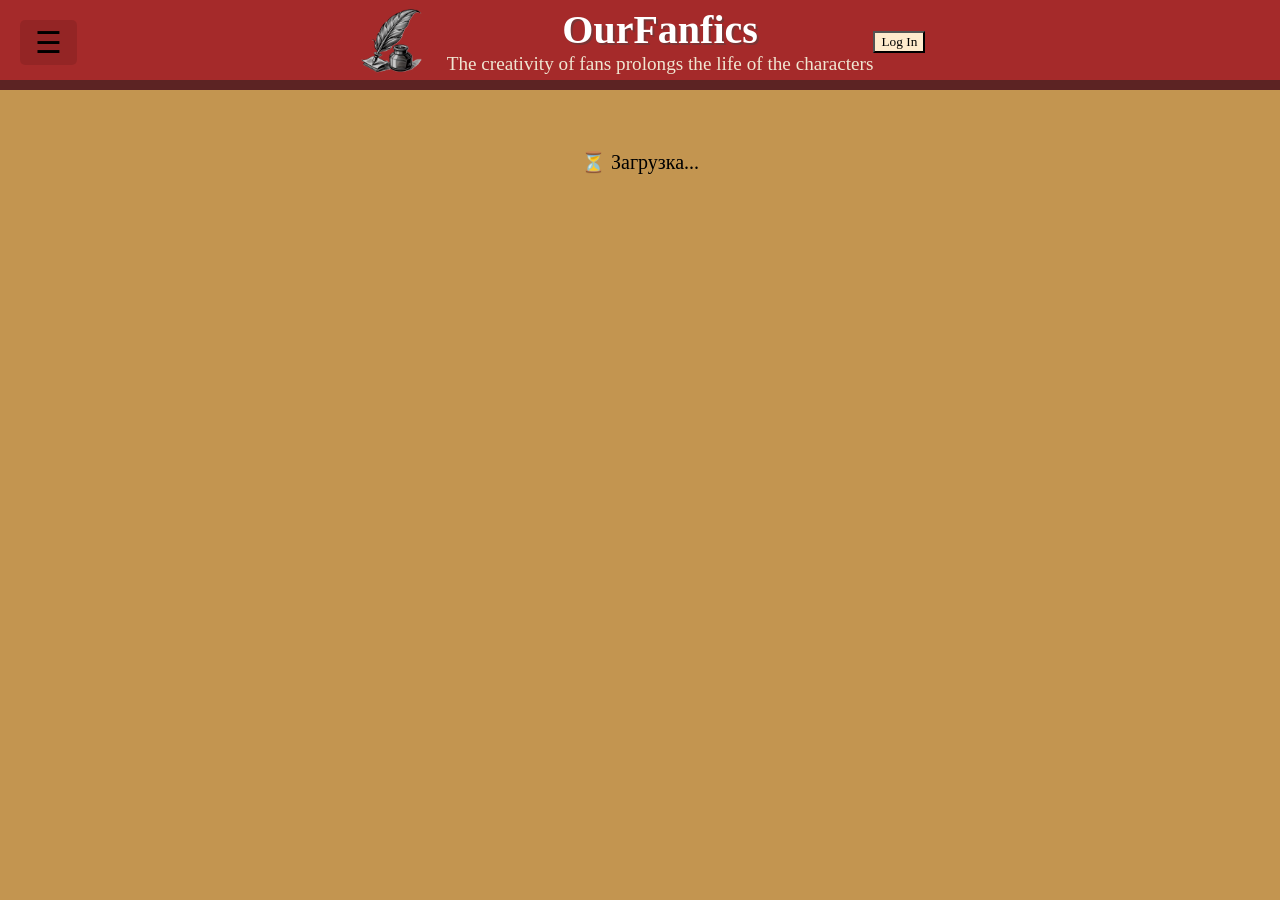
==== html/asss.html @ 14d0f190 "#" ====
<!DOCTYPE html>
<html lang="ru">
<head>
    <meta charset="UTF-8">
    <meta name="viewport" content="width=device-width, initial-scale=1.0, viewport-fit=cover">
    <title>OurFanfics – Читай и создавай</title>
    <link rel="stylesheet" href="/css/main.css">
    <link rel="stylesheet" href="/css/settings.css">
    <link rel="stylesheet" href="/css/asss.css">
</head>
<body>
<div class="container">
    <div class="header">
        <div class="image-header">
            <img src="/images/11.png" alt="Лого">
        </div>
        <div class="header-title">
            <h1>OurFanfics</h1>
            <p>The creativity of fans prolongs the life of the characters</p>
        </div>
        <div class="LoginButton">
            <button>Log In</button>
        </div>
    </div>
    <div class="main">
        <div class="nav-panel">
            <div class="profile-vision">
                <img src="/images/anonymous-profile.png" class="profile-icon" alt="avatar">
                <div class="nick" data-i18n="profile-nick">Nick</div>
            </div>
            <div class="buttons">
                <button data-page="main" data-i18n="nav-main" id="navMainBtn">Main</button>
                <button data-page="profile" data-i18n="nav-profile">Profile</button>
                <button data-page="create" data-i18n="nav-create">Create</button>
                <button data-page="saves" data-i18n="nav-saves">Saves</button>
                <button data-page="settings" data-i18n="nav-settings">Settings</button>
                <button data-page="rules" data-i18n="nav-rules">Rules</button>
                <button data-page="faq" data-i18n="nav-faq">FAQ</button>
                <button data-page="back" data-i18n="nav-back" id="navBackBtn">← Back</button>
            </div>
        </div>
        <div class="main-panel" id="dynamicContent">
            <div id="loadingIndicator" style="text-align:center; padding:40px;">⏳ Загрузка...</div>
        </div>
    </div>
</div>

<script src="/js_outer/outer.js"></script>
</body>
</html>
    <script src="/js_outer/outer.js"></script>
    <script src="/js_inter/main.js"></script>
    <script src="/js_inter/settings.js"></script>
    <script src="/js_inter/asss.js"></script>
---- css/main.css ----
gh* {
    font-family: 'Monotype Corsiva';
    box-sizing: border-box;
}

body {
    margin: 0;
    padding: 0;
    background-color: rgb(195, 149, 80);
    transition: background-color 0.3s, color 0.3s;
}

.container {
    display: flex;
    flex-direction: column;
    min-height: 100vh;
}

.header {
    background-color: brown;
    border-bottom: 10px solid rgb(92, 35, 35);
    justify-content: center;
    text-align: center;
    height: 10vh;
    display: flex;
    flex-direction: row;
    align-items: center;
}

.image-header {
    display: flex;
    margin-right: 20px;
}

.image-header img {
    height: 8vh;
}

.header-title h1 {
    font-size: 2.5rem;
    margin: 0;
    color: white;
    text-shadow: 2px 2px 0 rgb(122, 53, 53);
}

.header-title p {
    font-size: 1.2rem;
    margin: 0;
    color: #f0e6d2;
}

.main {
    display: flex;
    flex-direction: row;
    flex: 1;
}

.nav-panel {
    background-color: blanchedalmond;
    width: 30%;
    display: flex;
    flex-direction: column;
    padding-bottom: 10px;
    height: 87.2vh;
    border-right: 10px solid rgb(92, 35, 35);
    border-bottom: 10px solid rgb(92, 35, 35);
    overflow-y: auto;
    position: relative;
}

.profile-vision {
    background-color: rgb(136, 118, 118);
    margin: 50px 70px;
    border-radius: 40px;
    display: flex;
    flex-direction: column;
    align-items: center;
    padding: 20px 0;
}

.profile-vision .profile-icon {
    width: 80px;
    height: 80px;
}

.profile-vision .nick {
    font-size: xx-large;
    color: white;
    margin-top: 10px;
}

.buttons {
    display: flex;
    flex-direction: column;
    gap: 5px;
    margin-left: 0;
    flex: 1;
}

.buttons button {
    font-size: xx-large;
    background-image: url(../images/texture-button.png);
    clip-path: polygon(0% 0%, 100% 0%, 90% 50%, 100% 100%, 0% 100%);
    border: none;
    cursor: pointer;
    padding: 15px 20px;
    text-align: left;
    transition: background-color 0.2s;
    background-color: #d2b48c;
    color: #2c1810;
    font-weight: bold;
}

.buttons button:hover {
    background-color: #c3a078;
}

.hide-panel-btn {
    width: 100%;
    padding: 10px;
    margin-top: 20px;
    cursor: pointer;
    background: #ff4444;
    color: white;
    border: none;
    border-radius: 5px;
    font-size: 16px;
}

.nav-close-btn {
    position: absolute;
    top: 10px;
    right: 10px;
    width: 30px;
    height: 30px;
    background: #ff0000;
    color: white;
    border-radius: 50%;
    display: flex;
    align-items: center;
    justify-content: center;
    font-size: 30px;
    cursor: pointer;
    z-index: 1001;
}

.main-panel {
    background-color: rgb(195, 149, 80);
    flex: 1;
    padding: 20px;
    overflow-y: auto;
}

.categories {
    display: flex;
    flex-direction: row;
    width: 100%;
    border-bottom: 10px solid rgb(92, 35, 35);
    min-height: 87.2vh;
}

.categories-list {
    display: flex;
    flex-direction: column;
    width: 60%;
    padding-right: 10px;
}

.categories-list-two {
    display: flex;
    flex-direction: column;
    width: 40%;
}

.LoginButton button{
    background-color: blanchedalmond;
}
.categories-list p,
.categories-list-two p {
    font-size: xx-large;
    margin-left: 10px;
    font-weight: 900;
    color: #2c1810;
}

.categories-list button,
.status button,
.date button {
    background-color: rgb(110, 104, 104);
    margin-bottom: 10px;
    font-size: x-large;
    margin-left: 10px;
    border-radius: 10px;
    padding: 8px 15px;
    border: 2px solid #4a3f35;
    cursor: pointer;
    color: white;
    transition: background-color 0.2s;
}

.categories-list button:hover,
.status button:hover,
.date button:hover {
    background-color: #8a7a6a;
}

.search {
    display: flex;
    flex-direction: row;
    margin-top: auto;
    justify-content: right;
    align-items: center;
    padding: 10px;
}

.search-placeholder {
    font-size: 23px;
    background-color: blanchedalmond;
    border: 2px solid rgb(92, 35, 35);
    border-radius: 5px 0 0 5px;
    padding: 5px;
}

.search-button {
    margin-left: 0;
    margin-right: 3px;
    background-color: blanchedalmond;
    font-size: larger;
    border: 2px solid rgb(92, 35, 35);
    border-left: none;
    border-radius: 0 5px 5px 0;
    padding: 5px 10px;
    cursor: pointer;
}

.search-method select {
    font-size: 25px;
    background-color: black;
    color: white;
    margin-right: 20px;
    margin-top: 2px;
    padding: 5px;
    border-radius: 5px;
}

div[style*="background-color: blanchedalmond"] {
    background-color: blanchedalmond;
    border-radius: 10px;
    padding: 20px;
    margin: 20px;
}

.main-panel button {
    padding: 5px 10px;
    background-color: brown;
    color: white;
    border: none;
    border-radius: 3px;
    cursor: pointer;
    font-size: 16px;
}

.main-panel button:hover {
    background-color: #9b4a3a;
}

form {
    background-color: blanchedalmond;
    padding: 20px;
    border-radius: 10px;
    margin: 20px;
    max-width: 600px;
}

form h1 {
    text-align: center;
    color: #2c1810;
}

form p {
    font-size: 18px;
    margin-bottom: 5px;
}

form input[type="text"],
form input[type="password"],
form input[type="search"],
form textarea,
form select {
    width: 100%;
    padding: 8px;
    margin-bottom: 15px;
    border: 2px solid rgb(92, 35, 35);
    border-radius: 5px;
    font-size: 16px;
}

form input[type="submit"],
form button {
    background-color: brown;
    color: white;
    border: none;
    padding: 10px 20px;
    font-size: 18px;
    border-radius: 5px;
    cursor: pointer;
}

form input[type="submit"]:hover,
form button:hover {
    background-color: #9b4a3a;
}

.login, .reg {
    width: 100%;
    font-size: 20px;
}

.bottom {
    text-align: center;
    margin-top: 20px;
}

body.dark-theme {
    background-color: #1a1a1a;
    color: #e0e0e0;
}

body.dark-theme .header {
    background-color: #2d2d2d;
    border-color: #4a4a4a;
}

body.dark-theme .header-title h1 {
    color: #e0e0e0;
    text-shadow: 2px 2px 0 #4a4a4a;
}

body.dark-theme .header-title p {
    color: #b0b0b0;
}

body.dark-theme .nav-panel {
    background-color: #2d2d2d !important;
    border-right: 10px solid #4a4a4a !important;
    border-bottom: 10px solid #4a4a4a !important;
}

body.dark-theme .profile-vision {
    background-color: #3a3a3a !important;
}

body.dark-theme .profile-vision .nick {
    color: #e0e0e0 !important;
}

body.dark-theme .buttons button {
    background-color: #3a3a3a !important;
    background-image: none !important;
    color: #e0e0e0 !important;
    border: 1px solid #555 !important;
    clip-path: polygon(0% 0%, 100% 0%, 90% 50%, 100% 100%, 0% 100%);
}

body.dark-theme .buttons button:hover {
    background-color: #4a4a4a !important;
}

body.dark-theme .hide-panel-btn {
    background-color: #b33 !important;
}

body.dark-theme .hide-panel-btn:hover {
    background-color: #c44 !important;
}

body.dark-theme .nav-close-btn {
    background-color: #b33 !important;
}

body.dark-theme .nav-close-btn:hover {
    background-color: #c44 !important;
}

body.dark-theme .main-panel {
    background-color: #2a2a2a;
}

body.dark-theme .categories-list p,
body.dark-theme .categories-list-two p {
    color: #e0e0e0;
}

body.dark-theme .categories-list button,
body.dark-theme .status button,
body.dark-theme .date button {
    background-color: #3a3a3a;
    color: #e0e0e0;
    border: 1px solid #555;
}

body.dark-theme .categories-list button:hover,
body.dark-theme .status button:hover,
body.dark-theme .date button:hover {
    background-color: #4a4a4a;
}

body.dark-theme .search-placeholder {
    background-color: #3a3a3a;
    color: #e0e0e0;
    border: 1px solid #555;
}

body.dark-theme .search-button {
    background-color: #3a3a3a;
    color: #e0e0e0;
    border: 1px solid #555;
    border-left: none;
}

body.dark-theme .search-method select {
    background-color: #3a3a3a;
    color: #e0e0e0;
    border: 1px solid #555;
}

body.dark-theme div[style*="background-color: blanchedalmond"] {
    background-color: #2d2d2d !important;
    color: #e0e0e0;
}

body.dark-theme .main-panel button {
    background-color: #4a4a4a;
    color: #e0e0e0;
}

body.dark-theme .main-panel button:hover {
    background-color: #5a5a5a;
}

body.dark-theme form {
    background-color: #2d2d2d;
    color: #e0e0e0;
}

body.dark-theme form h1 {
    color: #e0e0e0;
}

body.dark-theme form input[type="text"],
body.dark-theme form input[type="password"],
body.dark-theme form input[type="search"],
body.dark-theme form textarea,
body.dark-theme form select {
    background-color: #3a3a3a;
    color: #e0e0e0;
    border: 1px solid #555;
}

body.dark-theme form input[type="submit"],
body.dark-theme form button {
    background-color: #4a4a4a;
    color: #e0e0e0;
}

body.dark-theme form input[type="submit"]:hover,
body.dark-theme form button:hover {
    background-color: #5a5a5a;
}

body.dark-theme .main-content {
    background-color: #2a2a2a;
    color: #e0e0e0;
}

body.font-small {
    font-size: 14px;
}

body.font-medium {
    font-size: 16px;
}

body.font-large {
    font-size: 18px;
}

@media (max-width: 768px) {
    .main {
        flex-direction: column;
    }
    .nav-panel {
        width: 100%;
        height: auto;
        border-right: none;
    }
    .categories {
        flex-direction: column;
    }
    .categories-list,
    .categories-list-two {
        width: 100%;
    }
}
/* Состояние кнопки, когда она "зажата" (активна) */
.categories-list button.active,
.status button.active,
.date button.active {
    background-color: #2ecc71 !important; /* Зеленый цвет */
    color: white !important;
    border-color: #27ae60 !important;
    box-shadow: inset 0 2px 4px rgba(0,0,0,0.2); /* Эффект нажатости */
}

/* Опционально: эффект при наведении для лучшего отклика */
.categories-list button:hover {
    cursor: pointer;
    filter: brightness(90%);
}
---- css/settings.css ----
/* Базовые стили (вместо *) */
html, body {
    margin: 0;
    padding: 0;
    background-color: rgb(195, 149, 80);
    transition: background-color 0.3s, color 0.3s;
    font-family: 'Monotype Corsiva', cursive; /* Шрифт по умолчанию */
}

/* Наследование шрифтов для всех элементов ввода */
button, select, input, textarea, span, div, h1, h2 {
    font-family: inherit;
}

/* Контейнеры */
.settings-container {
    background-color: blanchedalmond;
    margin: 20px;
    padding: 20px;
    border-radius: 10px;
    color: #333;
}

.setting-item {
    margin-bottom: 20px;
}

.settings-title-text {
    margin-left: 20px;
}

/* Кнопка по умолчанию */
#saveSettingsBtn {
    padding: 10px 20px;
    background-color: brown;
    color: white;
    border: none;
    border-radius: 5px;
    cursor: pointer;
}

body.dark-theme {
    background-color: #1a1a1a;
    color: #f0f0f0;
}

body.dark-theme .settings-container {
    background-color: #2d2d2d;
    color: #f0f0f0;
}

body.dark-theme select, 
body.dark-theme input {
    background-color: #3d3d3d;
    color: #f0f0f0;
    border: 1px solid #555;
}

body.dark-theme #saveSettingsBtn {
    background-color: #5c2323;
}

/* Размеры шрифтов */
body.font-small { font-size: 16px; }
body.font-medium { font-size: 20px; }
body.font-large { font-size: 28px; }
---- css/asss.css ----
* {
            box-sizing: border-box;
        }

        /* Основные контейнеры */
        .container, .main-panel, .reading-mode, .fanfic-item, .fanfic-content {
            max-width: 100%;
            overflow-x: hidden;
        }

        /* Принудительный перенос для всех текстовых блоков */
        .fanfic-content,
        .fanfic-item p,
        .fanfic-full-title h2,
        .fanfic-meta,
        .reading-mode div,
        .reading-mode p,
        .reading-mode h2,
        .reading-mode h3,
        #dynamicContent * {
            overflow-wrap: break-word;
            word-wrap: break-word;
            word-break: break-word;
            white-space: normal;
        }

        /* Специально для длинных ссылок или неразрывных строк */
        .fanfic-content a,
        .fanfic-item a {
            word-break: break-all;
        }

        /* Адаптация под мобильные экраны */
        @media (max-width: 768px) {
            .reading-mode {
                padding: 15px;
                margin: 10px;
            }
            .fanfic-full-title {
                padding-left: 12px;
            }
            .fanfic-content {
                font-size: 0.98rem;
                line-height: 1.5;
            }
            .fanfic-item div[style*="display: flex"] {
                flex-direction: column;
            }
            .fanfic-item button {
                margin-top: 10px;
                width: 100%;
            }
        }

        /* Остальные оригинальные стили (сохранены и улучшены) */
        .reading-mode {
            background: #85714a;
            border-radius: 20px;
            padding: 25px;
            margin: 15px;
            box-shadow: 0 2px 8px rgba(0,0,0,0.1);
        }
        .fanfic-full-title {
            color: #4a2a2a;
            border-left: 6px solid #a0522d;
            padding-left: 20px;
            margin-bottom: 20px;
        }
        .fanfic-meta {
            color: #6b4e4e;
            margin-bottom: 30px;
            font-style: italic;
        }
        .fanfic-content {
            line-height: 1.6;
            font-size: 1.05rem;
            font-family: 'Georgia', serif;
        }
        .back-button {
            background: #8b5a2b;
            color: rgb(177, 103, 103);
            border: none;
            padding: 8px 18px;
            border-radius: 30px;
            cursor: pointer;
            margin-bottom: 20px;
            font-weight: bold;
        }
        .back-button:hover {
            background: #5a3a1a;
        }
        /* Для элементов списка фанфиков */
        .fanfic-item {
            border-bottom: 2px solid brown;
            padding: 15px 0;
            margin-bottom: 10px;
        }
        .fanfic-item h3 {
            margin: 0 0 5px 0;
            color: #4a2a2a;
        }
        .fanfic-item p {
            margin: 5px 0;
            color: #666;
        }
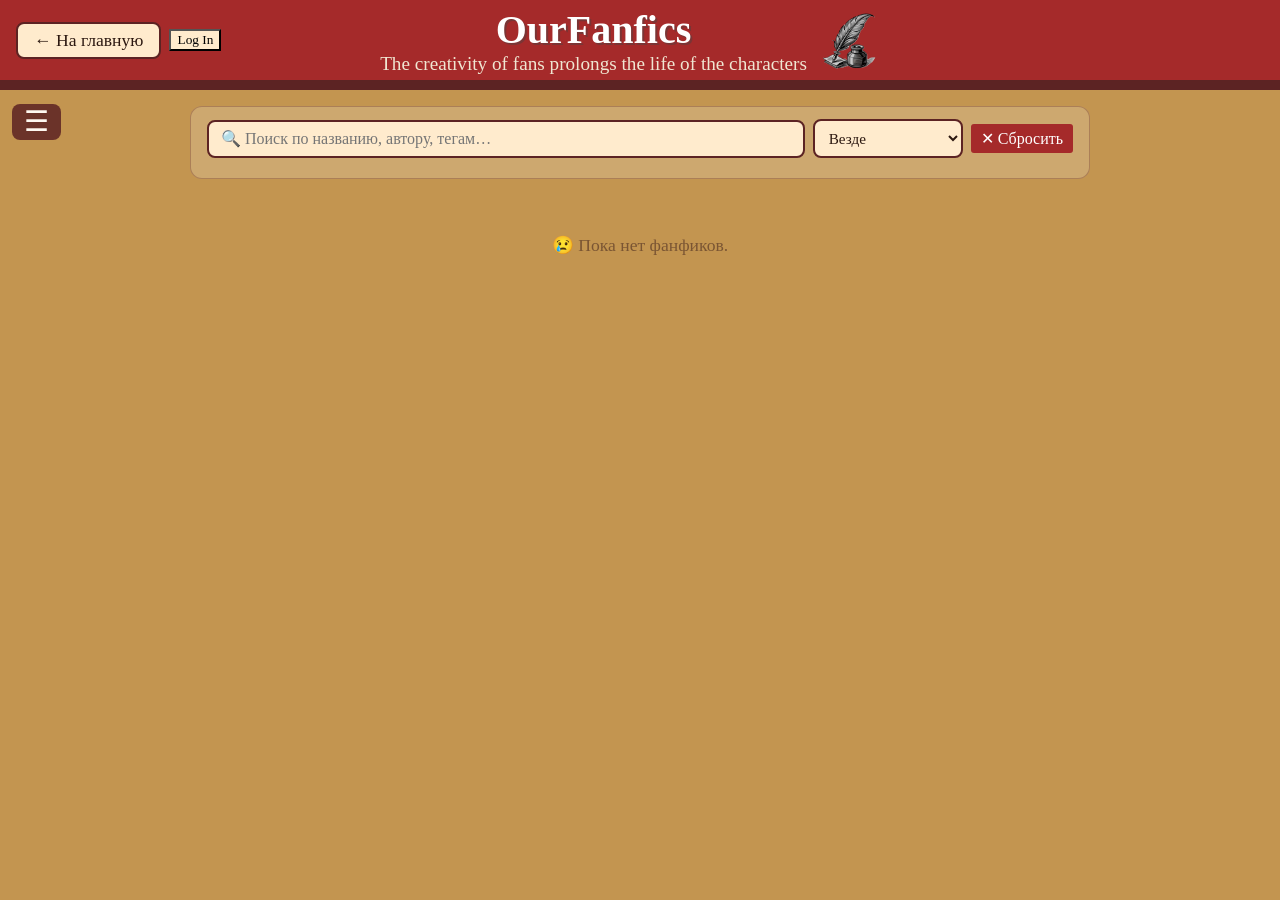
==== commit af352ec4: "#" ====
--- a/html/asss.html
+++ b/html/asss.html
@@ -10,46 +10,97 @@
 </head>
 <body>
 <div class="container">
+
+    <!-- ── Шапка ── -->
     <div class="header">
-        <div class="image-header">
-            <img src="/images/11.png" alt="Лого">
+
+        <!-- Левая часть: кнопка «На главную» + LoginButton -->
+        <div class="header-actions">
+            <button class="back-to-site-btn" onclick="window.location.href='/html/index.html'">
+                ← На главную
+            </button>
+            <div class="LoginButton"></div>
         </div>
-        <div class="header-title">
-            <h1>OurFanfics</h1>
-            <p>The creativity of fans prolongs the life of the characters</p>
+
+        <!-- Центр: название + иконка рядом справа -->
+        <div class="header-center">
+            <div class="header-title">
+                <h1>OurFanfics</h1>
+                <p>The creativity of fans prolongs the life of the characters</p>
+            </div>
+            <div class="image-header">
+                <img src="/images/11.png" alt="Лого">
+            </div>
         </div>
-        <div class="LoginButton">
-            <button>Log In</button>
-        </div>
+
+        <!-- Правый распорный блок (симметрия) -->
+        <div class="header-spacer"></div>
+
     </div>
+
     <div class="main">
-        <div class="nav-panel">
+
+        <!-- ── Навигационная панель ── -->
+        <nav class="nav-panel">
             <div class="profile-vision">
-                <img src="/images/anonymous-profile.png" class="profile-icon" alt="avatar">
-                <div class="nick" data-i18n="profile-nick">Nick</div>
+                <img class="profile-icon" src="/images/profile-default.png" alt="Профиль">
+                <span class="nick">Гость</span>
+                <!-- Кнопки смены темы -->
+                <div class="theme-toggle-row">
+                    <button class="theme-btn theme-btn--light" onclick="setTheme('light')" title="Светлая тема">☀️</button>
+                    <button class="theme-btn theme-btn--dark"  onclick="setTheme('dark')"  title="Тёмная тема">🌙</button>
+                </div>
             </div>
             <div class="buttons">
-                <button data-page="main" data-i18n="nav-main" id="navMainBtn">Main</button>
-                <button data-page="profile" data-i18n="nav-profile">Profile</button>
-                <button data-page="create" data-i18n="nav-create">Create</button>
-                <button data-page="saves" data-i18n="nav-saves">Saves</button>
-                <button data-page="settings" data-i18n="nav-settings">Settings</button>
-                <button data-page="rules" data-i18n="nav-rules">Rules</button>
-                <button data-page="faq" data-i18n="nav-faq">FAQ</button>
-                <button data-page="back" data-i18n="nav-back" id="navBackBtn">← Back</button>
+                <button data-page="main">🏠 Главная</button>
+                <button data-page="profile">👤 Профиль</button>
+                <button data-page="create">✍️ Создать</button>
+                <button data-page="saves">🔖 Сохранённое</button>
+                <button data-page="settings">⚙️ Настройки</button>
+                <button data-page="rules">📜 Правила</button>
+                <button data-page="faq">❓ FAQ</button>
+                <button data-page="back">← Назад</button>
             </div>
-        </div>
-        <div class="main-panel" id="dynamicContent">
-            <div id="loadingIndicator" style="text-align:center; padding:40px;">⏳ Загрузка...</div>
-        </div>
-    </div>
-</div>
+        </nav>
+
+        <!-- ── Основной контент ── -->
+        <div class="main-panel">
+
+            <!-- Панель фильтра/поиска (видна только в режиме списка) -->
+            <div id="filterPanel" class="filter-panel">
+                <div class="filter-row">
+                    <input
+                        type="text"
+                        id="filterInput"
+                        class="filter-input"
+                        placeholder="🔍 Поиск по названию, автору, тегам…"
+                        oninput="applyFilter()"
+                    >
+                    <select id="filterField" class="filter-select" onchange="applyFilter()">
+                        <option value="all">Везде</option>
+                        <option value="title">Название</option>
+                        <option value="author">Автор</option>
+                        <option value="categories">Теги / категории</option>
+                        <option value="content">Текст</option>
+                    </select>
+                    <button class="filter-clear-btn" onclick="clearFilter()">✕ Сбросить</button>
+                </div>
+                <div id="activeTagsRow" class="active-tags-row"></div>
+            </div>
+
+            <div class="reader-wrapper">
+                <div id="dynamicContent">
+                    <div style="text-align:center; padding:60px;">⏳ Загрузка произведений…</div>
+                </div>
+            </div>
+
+        </div><!-- /main-panel -->
+    </div><!-- /main -->
+
+</div><!-- /container -->
 
 <script src="/js_outer/outer.js"></script>
+<script src="/js_inter/asss.js"></script>
+
 </body>
-</html>
-    <script src="/js_outer/outer.js"></script>
-    <script src="/js_inter/main.js"></script>
-    <script src="/js_inter/settings.js"></script>
-    <script src="/js_inter/asss.js"></script>
-    +</html>
--- a/css/asss.css
+++ b/css/asss.css
@@ -1,106 +1,516 @@
-
-        * {
-            box-sizing: border-box;
-        }
-
-        /* Основные контейнеры */
-        .container, .main-panel, .reading-mode, .fanfic-item, .fanfic-content {
-            max-width: 100%;
-            overflow-x: hidden;
-        }
-
-        /* Принудительный перенос для всех текстовых блоков */
-        .fanfic-content,
-        .fanfic-item p,
-        .fanfic-full-title h2,
-        .fanfic-meta,
-        .reading-mode div,
-        .reading-mode p,
-        .reading-mode h2,
-        .reading-mode h3,
-        #dynamicContent * {
-            overflow-wrap: break-word;
-            word-wrap: break-word;
-            word-break: break-word;
-            white-space: normal;
-        }
-
-        /* Специально для длинных ссылок или неразрывных строк */
-        .fanfic-content a,
-        .fanfic-item a {
-            word-break: break-all;
-        }
-
-        /* Адаптация под мобильные экраны */
-        @media (max-width: 768px) {
-            .reading-mode {
-                padding: 15px;
-                margin: 10px;
-            }
-            .fanfic-full-title {
-                padding-left: 12px;
-            }
-            .fanfic-content {
-                font-size: 0.98rem;
-                line-height: 1.5;
-            }
-            .fanfic-item div[style*="display: flex"] {
-                flex-direction: column;
-            }
-            .fanfic-item button {
-                margin-top: 10px;
-                width: 100%;
-            }
-        }
-
-        /* Остальные оригинальные стили (сохранены и улучшены) */
-        .reading-mode {
-            background: #85714a;
-            border-radius: 20px;
-            padding: 25px;
-            margin: 15px;
-            box-shadow: 0 2px 8px rgba(0,0,0,0.1);
-        }
-        .fanfic-full-title {
-            color: #4a2a2a;
-            border-left: 6px solid #a0522d;
-            padding-left: 20px;
-            margin-bottom: 20px;
-        }
-        .fanfic-meta {
-            color: #6b4e4e;
-            margin-bottom: 30px;
-            font-style: italic;
-        }
-        .fanfic-content {
-            line-height: 1.6;
-            font-size: 1.05rem;
-            font-family: 'Georgia', serif;
-        }
-        .back-button {
-            background: #8b5a2b;
-            color: rgb(177, 103, 103);
-            border: none;
-            padding: 8px 18px;
-            border-radius: 30px;
-            cursor: pointer;
-            margin-bottom: 20px;
-            font-weight: bold;
-        }
-        .back-button:hover {
-            background: #5a3a1a;
-        }
-        /* Для элементов списка фанфиков */
-        .fanfic-item {
-            border-bottom: 2px solid brown;
-            padding: 15px 0;
-            margin-bottom: 10px;
-        }
-        .fanfic-item h3 {
-            margin: 0 0 5px 0;
-            color: #4a2a2a;
-        }
-        .fanfic-item p {
-            margin: 5px 0;
-            color: #666;
-        }+/* ═══════════════════════════════════════════════════════
+   asss.css  —  Reader page styles
+   Дополняет main.css, не дублирует его правила
+   ═══════════════════════════════════════════════════════ */
+
+* { box-sizing: border-box; }
+
+/* ── Шапка ─────────────────────────────────────────────── */
+.header {
+    display: flex;
+    align-items: center;
+    justify-content: space-between;
+    padding: 0 16px;
+    position: relative;
+    flex-wrap: nowrap;
+    gap: 8px;
+}
+
+/* Левая группа: кнопки */
+.header-actions {
+    display: flex;
+    align-items: center;
+    gap: 8px;
+    flex-shrink: 0;
+    z-index: 1;
+}
+
+/* Центральный блок: абсолютно центрован */
+.header-center {
+    position: absolute;
+    left: 50%;
+    transform: translateX(-50%);
+    display: flex;
+    align-items: center;
+    gap: 10px;
+    pointer-events: none; /* чтобы не перехватывал клики по кнопкам */
+}
+
+/* Правый-распорный блок для симметрии */
+.header-spacer {
+    flex-shrink: 0;
+    /* Ширина равна ширине .header-actions — задаём через min-width чтобы
+       центр оставался центром при разных размерах кнопок */
+    min-width: 160px;
+}
+
+/* Логотип справа от названия */
+.image-header {
+    display: flex;
+    align-items: center;
+    pointer-events: auto;
+}
+.image-header img { height: 7vh; }
+
+.back-to-site-btn {
+    font-family: 'Monotype Corsiva', cursive;
+    font-size: 1.1rem;
+    background: blanchedalmond;
+    color: #2c1810;
+    border: 2px solid rgb(92, 35, 35);
+    border-radius: 8px;
+    padding: 6px 16px;
+    cursor: pointer;
+    white-space: nowrap;
+    transition: background 0.2s;
+}
+.back-to-site-btn:hover { background: #e8d5b0; }
+
+body.dark-theme .back-to-site-btn {
+    background: #3a3a3a;
+    color: #e0e0e0;
+    border-color: #555;
+}
+body.dark-theme .back-to-site-btn:hover { background: #4a4a4a; }
+
+/* ── Кнопки смены темы (солнце / луна) ─────────────────── */
+.theme-toggle-row {
+    display: flex;
+    gap: 8px;
+    margin-top: 10px;
+}
+
+.theme-btn {
+    width: 38px;
+    height: 38px;
+    border-radius: 50%;
+    border: 2px solid transparent;
+    background: rgba(255,255,255,0.25);
+    font-size: 1.3rem;
+    cursor: pointer;
+    display: flex;
+    align-items: center;
+    justify-content: center;
+    transition: background 0.2s, border-color 0.2s, transform 0.15s;
+    line-height: 1;
+}
+.theme-btn:hover {
+    transform: scale(1.15);
+    background: rgba(255,255,255,0.45);
+}
+
+/* Активная кнопка подсвечивается рамкой */
+.theme-btn--light.active {
+    border-color: #f0c040;
+    background: rgba(240,192,64,0.3);
+}
+.theme-btn--dark.active {
+    border-color: #7ab;
+    background: rgba(100,140,180,0.3);
+}
+
+body.dark-theme .theme-btn {
+    background: rgba(0,0,0,0.25);
+}
+body.dark-theme .theme-btn:hover {
+    background: rgba(0,0,0,0.45);
+}
+
+/* ── Layout: main + nav ─────────────────────────────────── */
+.main {
+    display: flex;
+    flex-direction: row;
+    flex: 1;
+    min-height: calc(100vh - 10vh); /* высота за вычетом шапки */
+}
+
+.main-panel {
+    flex: 1;
+    padding: 0;
+    overflow-y: auto;
+    background-color: rgb(195, 149, 80);
+    transition: margin-left 0.3s ease;
+}
+
+body.dark-theme .main-panel { background-color: #2a2a2a; }
+
+/* ── Обёртка контента ───────────────────────────────────── */
+.reader-wrapper {
+    max-width: 900px;
+    margin: 0 auto;
+    padding: 16px 16px 32px;
+}
+
+/* ── Overflow-fix для всех вложенных блоков ─────────────── */
+.container, #dynamicContent, .reading-mode,
+.fanfic-item, .fanfic-content {
+    max-width: 100%;
+    overflow-x: hidden;
+}
+
+.fanfic-content,
+.fanfic-item p,
+.fanfic-full-title h2,
+.fanfic-meta,
+.reading-mode div,
+.reading-mode p,
+.reading-mode h2,
+.reading-mode h3,
+#dynamicContent * {
+    overflow-wrap: break-word;
+    word-wrap: break-word;
+    word-break: break-word;
+    white-space: normal;
+}
+.fanfic-content a, .fanfic-item a { word-break: break-all; }
+
+/* ════════════════════════════════════════════════════════
+   ФИЛЬТР-ПАНЕЛЬ
+   ════════════════════════════════════════════════════════ */
+
+.filter-panel {
+    max-width: 900px;
+    margin: 16px auto 0;
+    padding: 12px 16px;
+    background: rgba(255,255,255,0.18);
+    border-radius: 12px;
+    border: 1px solid rgba(92,35,35,0.3);
+}
+
+/* Скрываем фильтр в режиме чтения */
+.filter-panel.hidden { display: none; }
+
+.filter-row {
+    display: flex;
+    gap: 8px;
+    flex-wrap: wrap;
+    align-items: center;
+}
+
+.filter-input {
+    flex: 1;
+    min-width: 160px;
+    padding: 8px 12px;
+    border: 2px solid rgb(92,35,35);
+    border-radius: 8px;
+    font-family: 'Monotype Corsiva', cursive;
+    font-size: 1rem;
+    background: blanchedalmond;
+    color: #2c1810;
+    transition: border-color 0.2s;
+}
+.filter-input:focus {
+    outline: none;
+    border-color: #a0522d;
+}
+
+.filter-select {
+    padding: 8px 10px;
+    border: 2px solid rgb(92,35,35);
+    border-radius: 8px;
+    background: blanchedalmond;
+    color: #2c1810;
+    font-family: 'Monotype Corsiva', cursive;
+    font-size: 0.95rem;
+    cursor: pointer;
+}
+
+.filter-clear-btn {
+    padding: 8px 14px;
+    background: #8b5a2b;
+    color: #f0d0a0;
+    border: none;
+    border-radius: 8px;
+    cursor: pointer;
+    font-family: 'Monotype Corsiva', cursive;
+    font-size: 0.95rem;
+    white-space: nowrap;
+    transition: background 0.2s;
+}
+.filter-clear-btn:hover { background: #5a3a1a; }
+
+/* Строка активных тегов-чипов */
+.active-tags-row {
+    display: flex;
+    flex-wrap: wrap;
+    gap: 6px;
+    margin-top: 8px;
+}
+
+.tag-chip {
+    display: inline-flex;
+    align-items: center;
+    gap: 4px;
+    background: #a0522d;
+    color: #fff8f0;
+    border-radius: 20px;
+    padding: 3px 10px;
+    font-size: 0.82rem;
+    cursor: pointer;
+    transition: background 0.2s;
+}
+.tag-chip:hover { background: #7a3a1a; }
+.tag-chip .chip-x { font-size: 0.9rem; opacity: 0.8; }
+
+/* Счётчик результатов */
+.filter-count {
+    font-size: 0.85rem;
+    color: #5a3a2a;
+    margin: 6px 0 0 2px;
+    font-style: italic;
+}
+body.dark-theme .filter-count { color: #b8997a; }
+
+/* Тёмная тема фильтра */
+body.dark-theme .filter-panel {
+    background: rgba(0,0,0,0.25);
+    border-color: rgba(255,255,255,0.1);
+}
+body.dark-theme .filter-input,
+body.dark-theme .filter-select {
+    background: #3a3a3a;
+    color: #e0e0e0;
+    border-color: #555;
+}
+body.dark-theme .filter-input:focus { border-color: #8b5a2b; }
+body.dark-theme .filter-clear-btn {
+    background: #5a3a1a;
+    color: #f0d0a0;
+}
+body.dark-theme .filter-clear-btn:hover { background: #3a2010; }
+
+/* ════════════════════════════════════════════════════════
+   РЕЖИМ ЧТЕНИЯ
+   ════════════════════════════════════════════════════════ */
+
+.reading-mode {
+    background: #85714a;
+    border-radius: 20px;
+    padding: 32px;
+    box-shadow: 0 2px 12px rgba(0,0,0,0.15);
+}
+
+body.dark-theme .reading-mode { background: #2d2b27; }
+
+.fanfic-full-title {
+    color: #2c1810;
+    border-left: 6px solid #a0522d;
+    padding-left: 20px;
+    margin: 16px 0 20px;
+}
+body.dark-theme .fanfic-full-title { color: #f0e0c8; }
+
+.fanfic-meta {
+    color: #5a3a2a;
+    margin-bottom: 24px;
+    font-style: italic;
+    font-size: 0.95rem;
+}
+body.dark-theme .fanfic-meta { color: #b8997a; }
+
+.fanfic-tags {
+    margin-bottom: 16px;
+    color: #7a5533;
+    font-size: 0.9rem;
+}
+
+.fanfic-content {
+    line-height: 1.75;
+    font-size: 1.05rem;
+    font-family: 'Georgia', serif;
+    color: #1e1208;
+    background: rgba(255,255,255,0.15);
+    border-radius: 10px;
+    padding: 20px;
+}
+body.dark-theme .fanfic-content {
+    color: #e8d5b8;
+    background: rgba(0,0,0,0.2);
+}
+
+/* Кнопки «назад» */
+.back-button {
+    background: #8b5a2b;
+    color: #f0d0a0;
+    border: none;
+    padding: 8px 20px;
+    border-radius: 30px;
+    cursor: pointer;
+    margin-bottom: 20px;
+    font-weight: bold;
+    font-family: 'Monotype Corsiva', cursive;
+    font-size: 1rem;
+    transition: background 0.2s;
+}
+.back-button:hover { background: #5a3a1a; }
+
+/* ════════════════════════════════════════════════════════
+   СПИСОК ФАНФИКОВ
+   ════════════════════════════════════════════════════════ */
+
+.fanfic-item {
+    border-bottom: 2px solid #b07040;
+    padding: 18px 0;
+    margin-bottom: 4px;
+}
+body.dark-theme .fanfic-item { border-color: #5a4030; }
+
+.fanfic-item h3 {
+    margin: 0 0 6px;
+    color: #4a2a2a;
+    font-size: 1.15rem;
+}
+body.dark-theme .fanfic-item h3 { color: #e8c89a; }
+
+.fanfic-item p {
+    margin: 4px 0;
+    color: #555;
+    font-size: 0.9rem;
+}
+body.dark-theme .fanfic-item p { color: #aaa; }
+
+/* Пустое состояние и сообщение об ошибке */
+.empty-state {
+    text-align: center;
+    padding: 40px 20px;
+    color: #7a5533;
+    font-size: 1.1rem;
+}
+body.dark-theme .empty-state { color: #b8997a; }
+
+/* ════════════════════════════════════════════════════════
+   НАВИГАЦИОННАЯ ПАНЕЛЬ
+   ════════════════════════════════════════════════════════ */
+
+/* Бургер-кнопка */
+.hamburger-menu {
+    font-size: 28px !important;
+    cursor: pointer;
+    position: fixed;
+    top: calc(10vh + 14px);
+    left: 12px;
+    z-index: 1002;
+    background: rgba(92,35,35,0.85);
+    color: #fff8f0;
+    padding: 4px 12px;
+    border-radius: 8px;
+    line-height: 1;
+    transition: background 0.2s;
+    user-select: none;
+}
+.hamburger-menu:hover { background: rgba(92,35,35,1); }
+
+body.dark-theme .hamburger-menu {
+    background: rgba(60,60,60,0.9);
+}
+
+/* Сама панель */
+.nav-panel {
+    background: blanchedalmond;
+    border-right: 6px solid rgb(92,35,35);
+    flex-shrink: 0;
+    overflow-y: auto;
+}
+
+body.dark-theme .nav-panel {
+    background: #2d2d2d !important;
+    border-right-color: #4a4a4a !important;
+}
+
+/* Профиль внутри панели */
+.nav-panel .profile-vision {
+    background: rgb(136,118,118);
+    margin: 44px 24px 16px;
+    border-radius: 30px;
+    display: flex;
+    flex-direction: column;
+    align-items: center;
+    padding: 16px;
+}
+body.dark-theme .nav-panel .profile-vision { background: #3a3a3a; }
+
+.nav-panel .profile-vision .profile-icon {
+    width: 64px;
+    height: 64px;
+    border-radius: 50%;
+}
+
+.nav-panel .profile-vision .nick {
+    font-size: 1.4rem;
+    color: white;
+    margin-top: 8px;
+}
+body.dark-theme .nav-panel .profile-vision .nick { color: #e0e0e0; }
+
+/* Кнопки навигации */
+.nav-panel .buttons {
+    display: flex;
+    flex-direction: column;
+    gap: 4px;
+    margin-top: 8px;
+}
+
+.nav-panel .buttons button {
+    font-family: 'Monotype Corsiva', cursive;
+    font-size: 1.25rem;
+    background-color: #d2b48c;
+    clip-path: polygon(0% 0%, 100% 0%, 92% 50%, 100% 100%, 0% 100%);
+    border: none;
+    cursor: pointer;
+    padding: 12px 20px;
+    text-align: left;
+    color: #2c1810;
+    font-weight: bold;
+    transition: background-color 0.2s, color 0.2s;
+}
+.nav-panel .buttons button:hover { background-color: #c3a078; }
+
+body.dark-theme .nav-panel .buttons button {
+    background-color: #3a3a3a !important;
+    background-image: none !important;
+    color: #e0e0e0 !important;
+    border-bottom: 1px solid #444 !important;
+    clip-path: polygon(0% 0%, 100% 0%, 92% 50%, 100% 100%, 0% 100%);
+}
+body.dark-theme .nav-panel .buttons button:hover {
+    background-color: #4a4a4a !important;
+}
+
+/* Кнопка закрытия панели */
+.nav-close-btn {
+    position: absolute;
+    top: 8px;
+    right: 8px;
+    width: 28px;
+    height: 28px;
+    background: #c0392b;
+    color: white;
+    border-radius: 50%;
+    display: flex;
+    align-items: center;
+    justify-content: center;
+    font-size: 18px;
+    cursor: pointer;
+    z-index: 1001;
+    line-height: 1;
+    transition: background 0.2s;
+}
+.nav-close-btn:hover { background: #e74c3c; }
+
+/* ════════════════════════════════════════════════════════
+   МОБИЛЬНАЯ АДАПТАЦИЯ
+   ════════════════════════════════════════════════════════ */
+
+@media (max-width: 600px) {
+    .reading-mode { padding: 16px; }
+    .fanfic-full-title { padding-left: 12px; }
+    .fanfic-content { font-size: 0.97rem; }
+
+    .fanfic-item > div { flex-direction: column !important; }
+    .fanfic-item button { margin-top: 10px; width: 100%; }
+
+    .header-actions { width: 100%; justify-content: flex-end; }
+
+    .filter-row { flex-direction: column; }
+    .filter-input, .filter-select, .filter-clear-btn { width: 100%; }
+}
